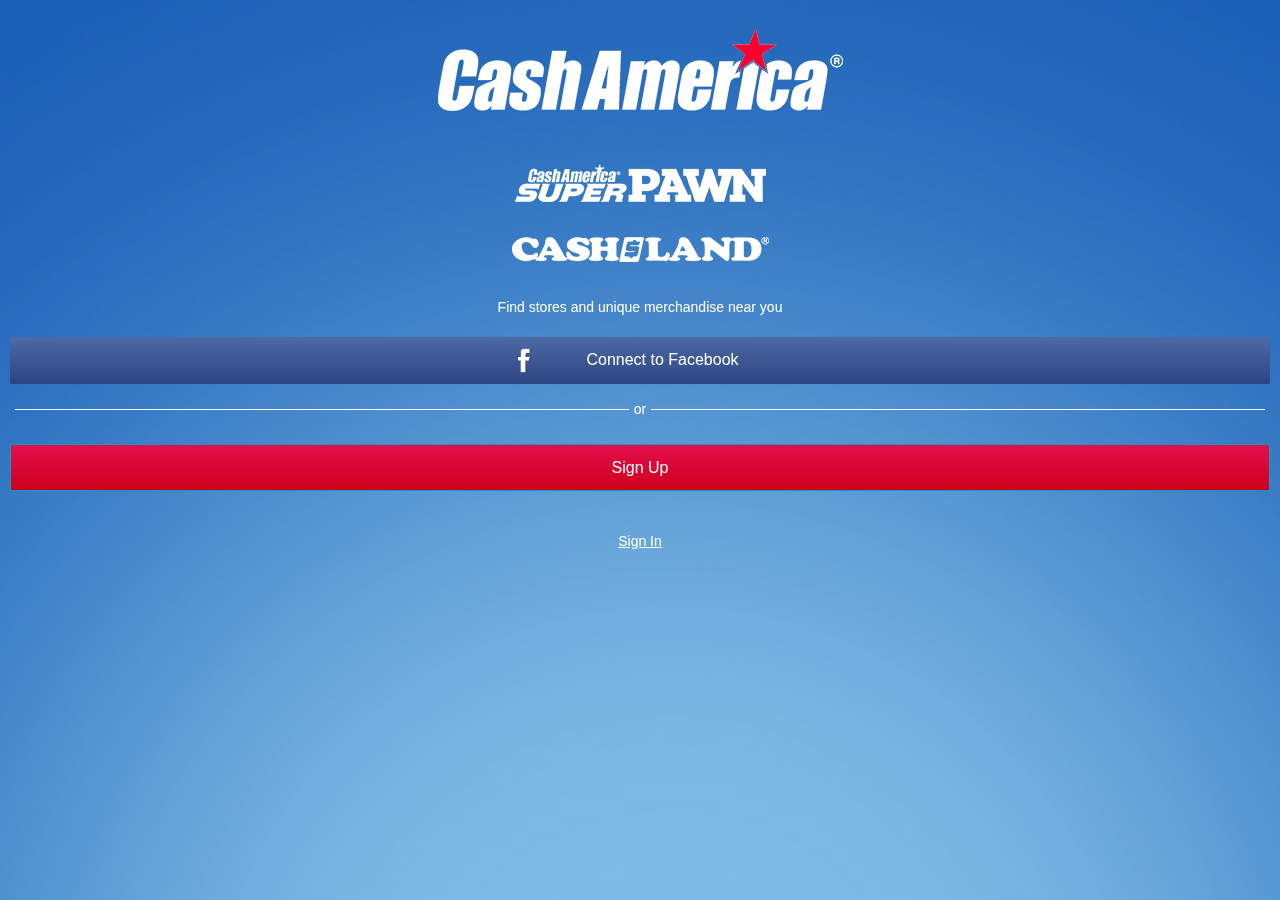
==== app/index.html @ e76c2733 "Intial Puch CA" ====
<!DOCTYPE html>
<html>
  <head>
    <meta charset="utf-8">
    <meta name="viewport" content="initial-scale=1, maximum-scale=1, user-scalable=no, width=device-width">
    <title></title>

    <!-- build:css styles/vendor.css -->
    <!-- bower:css -->
    <link rel="stylesheet" href="bower_components/ionic/release/css/ionic.css" />
    <!-- endbower -->
    <!-- endbuild -->
    <link href="styles/style.css" rel="stylesheet">
	<title>Cash America</title>

    <!-- IF using Sass (run gulp sass first), then uncomment below and remove the CSS includes above
    <link href="styles/ionic.app.css" rel="stylesheet">
    -->

    <!-- ionic/angularjs js -->
    <!-- build:js scripts/vendor.js -->
    <!-- bower:js -->
    <script src="bower_components/angular/angular.js"></script>
    <script src="bower_components/angular-animate/angular-animate.js"></script>
    <script src="bower_components/angular-sanitize/angular-sanitize.js"></script>
    <script src="bower_components/angular-ui-router/release/angular-ui-router.js"></script>
    <script src="bower_components/ionic/release/js/ionic.js"></script>
    <script src="bower_components/ionic/release/js/ionic-angular.js"></script>
    <script src="bower_components/ngCordova/dist/ng-cordova.js"></script>
    <!-- endbower -->
    <!-- endbuild -->

    <!-- cordova script (this will be a 404 during development) -->
    <script src="cordova.js"></script>

    <!-- your app's js -->
    <!-- build:js scripts/scripts.js -->
    <script src="scripts/app.js"></script>
    <script src="scripts/controllers.js"></script>
    <script src="scripts/services.js"></script>
    <script src="scripts/configuration.js"></script>
    <!-- endbuild -->
  </head>
  <body ng-app="starter"  ng-controller="DashCtrl">
   
  <ion-view view-title="Login" name="login-view" class="login-wrapper">
  <ion-content class="padding">
  
  
	<div class="signup-page" ng-hide="signupshow" ng-show="initialshow">
		<div class="logo-login"><img alt="CashAmerica" src="../app/images/logo.png"></div>
		<p class="details">Find stores and unique merchandise near you</p>
		<button class="button button-block button-positive button-facebook" ng-click="facebooksignupblock();"><img class="facebook-image" src="images/icon-fb.png" alt="Facebook" />Connect to Facebook</button>
		<div class="box-row">
		<div class="col"><span class="line"></span></div>
		<div class="col-60 login-seperator-text">or</div>
		<div class="col"><span class="line"></span></div>
		</div>
		<button class="button button-block button-calm button-signup" ng-click="signup();">Sign Up</button>
		<p>
		<a class="details" ng-click="signupp();">Sign In</a>
		</p>
		</div>
	
	  <div class="SignUp" ng-hide="signuphide" ng-show="signinshow">
	  <div class="logo-login"><img alt="CashAmerica" src="../app/images/logo-cashamerica.png"></div>
	  <p class="details">
	  Sign In
	  </p>
	  <p>
	  <form name="signinform">
	  <label class="item item-input">
	  <img src="../app/images/email-icon.png" />
			<input type="email" placeholder="Email Address" name="input" ng-model="email.text" required>
    
	</label>
	<span class="error" ng-show="signinform.input.$error.email">
      Not valid email!</span>
	<button class="button button-block button-calm" ng-click="dash()" ng-disabled="signinform.$invalid">Sign In</button>
	</form>
	  </p>
	   <div class="box-row">
      <div class="col"><span class="line"></span></div>
      <div class="col-60 login-seperator-text">or</div>
      <div class="col"><span class="line"></span></div>
    </div>
		<button class="button button-block button-calm button-facebook"><img class="facebook-image" src="images/icon-fb.png" alt="Facebook" />Connect to Facebook</button>
      <button class="button button-block button-calm button-signup" ng-click="signup();">Sign Up</button>
	  
	  <p>  
	  </p>	  
	  </div>
	  <div class="" ng-show="signupshow" ng-hide="signuphide">  
	  <div class="logo-login"><img alt="CashAmerica" src="../app/images/logo-cashamerica.png"></div>
	  <p class="details">
	  Sign Up
	  </p>
	  <form name="signupform">
	  <div>
	  <label class="item item-input">
	  <img class="signup-images" src="../app/images/user-icon.png" />
		<input type="text" placeholder="Full Name" name="input" ng-model="user.fullname" required>
	  </label>
	   <label class="item item-input">
	   <img class="signup-images" src="../app/images/email-icon.png" />
		<input type="text" placeholder="Email Address" ng-model="user.email" required>
	  </label>
	  <span class="error" ng-show="signupform.input.$error.email">
      Not valid email!</span>
	  <label class="item item-input">
	  <img class="signup-images" src="../app/images/zip-icon.png" />
		<input type="text" placeholder="ZipCode" ng-model="user.zipcode" required>
	  </label>
	  <label class="item item-input">
	  <img class="signup-images" src="../app/images/age-icon.png" />
		<input type="text" placeholder="Age(Optional)" ng-model="user.age">
	  </label>
	  <div class='gender-selection'>
	  <ion-radio ng-model="user.male" ng-value="male"><img class="signup-images" src="../app/images/icon-male.png" />Male</ion-radio>
	  </div>
	  <div class='gender-selection'>
	  
	  		<ion-radio ng-model="user.female" ng-value="female"> <img  class="signup-images" src="../app/images/icon-female.png" />Female</ion-radio>
	  </div>
	  <label>
	  <ion-toggle ng-model="user.emailsavings" class="white-space" toggle-class="toggle-calm">Sign up for email savings and updates</ion-toggle>
	  </label>
	  <label>
	  <ion-toggle ng-model="pushNotification.checked" class="white-space" ng-change="push();" toggle-class="toggle-calm">Sign up for text message savings and updates</ion-toggle>
	  </label>
	  <label class="item item-input" ng-show="tel">Mobile
		<div><input style="border: 1px solid;width:25%;float:left;" type="number" ng-model="telephone"><input style="border: 1px solid;width:25%;float:left;" type="number" ng-model="telephone"><input style="border: 1px solid;width:25%;float:left;" type="number" ng-model="telephone"></div>
	  </label>
	  </div>
	  <div  class="details">
	  By pressing continue you agree to our Terms and Privacy policy.
	  </div>
	  <div>
	  <button class="button button-block button-calm details" ng-click="submitMyForm(user)" ng-disabled="signupform.$invalid">Continue</button>
	  </div>
 
	  </form> 
	  </div>
	  
	  <div class="" ng-show="facebooksignup" ng-hide="facebooksigin">  
	  <div class="logo-login"><img alt="CashAmerica" src="../app/images/logo-cashamerica.png"></div>
	  <p>Hi Sarah </p>
	  <form name="signupform">
	  <div>
	  <label class="item item-input">
	  <img class="signup-images" src="../app/images/zip-icon.png" />
		<input type="text" placeholder="ZipCode" ng-model="user.zipcode" required>
	  </label>

	  <label>
	  <ion-toggle ng-model="emailsavings" toggle-class="toggle-calm">Sign up for email savings and updates</ion-toggle>
	  </label>
	  <label>
	  <ion-toggle ng-model="textsavings" toggle-class="toggle-calm">Sign up for text message savings and updates</ion-toggle>
	  </label>
	  <label class="item item-input">Mobile
		<div><input style="border: 1px solid;width:25%;float:left;" type="number" ng-model="telephone"><input style="border: 1px solid;width:25%;float:left;" type="number" ng-model="telephone"><input style="border: 1px solid;width:25%;float:left;" type="number" ng-model="telephone"></div>
	  </label>
	  </div>
	  <div  class="details">
	  By pressing continue you agree to our Terms and Privacy policy.
	  </div>
	  <div>
	  <button class="button button-block button-calm details" ng-click="submitMyForm(user)" ng-disabled="signupform.$invalid">Continue</button>
	  </div>
 
	  </form> 
	  </div>
	  
	</ion-content>
	</ion-view>
    <ion-nav-view></ion-nav-view>
  </body>
</html>
---- app/styles/style.css ----
/* Empty. Add your own CSS if you like */
.bar-header {background: #145ab4!important;}
/*.cashamerica { background-image: url('../images/logo-cashamerica.png') no-repeat center;}*/
.tab-nav {background: #145ab4!important;padding-top: 4px;}
.title-center { color:#ffffff!important;}
.ion-home,.ion-social-usd,.ion-location,.ion-android-promotion,.tab-title,.back-text { color:#ffffff!important;}
.description { color: red; margin-left: 64px;}
.login-wrapper {
background: url("../images/bg-login.jpg");
background-size: cover;
}
.facebook-image { width: 45px;position: relative;left: -40px;vertical-align: middle; }
.login-seperator-text { color:#ffffff;}
.logo-login img {max-width: 80%;}
.logo-login {text-align: center;margin-top: 20px;margin-bottom: 30px;}
.button-facebook{	background: -webkit-gradient(linear, left top, left bottom, color-stop(0%,#4d6aa4), color-stop(100%,#2b4582)); /* Chrome,Safari4+ */
background: -webkit-linear-gradient(top, #4d6aa4 0%,#2b4582 100%); border:none;}
.logo-login + p{padding: 0px 30px;margin-bottom: 20px;text-align: center;}
.signup-page button{vertical-align: middle;}
.signup-page p{text-align: center;}
.signup-page p a{display: inline-block;margin-top: 30px; text-decoration: underline; cursor: pointer;}
.button-signup { background: -webkit-gradient(linear, left top, left bottom, color-stop(0%,#e40e4d), color-stop(100%,#cd001b)); /* Chrome,Safari4+ */
background: -webkit-linear-gradient(top, #e40e4d 0%,#cd001b 100%);
margin-top: 20px !important;
}
input[type="email"]{
	padding: 0px 5px;
	font-size: 1em;
}
input[type="text"]{
	padding: 5px 0 0;
	font-size: 1em;
}
.gender-selection{
	width: 50%;
	float: left;
}
.gender-selection label .item-content{
	padding-right: 0;
}
.manual-list a img {
float: left;
}
.signup-images{margin-right: 5px;}
.white-space{white-space: normal;}
.white-space .toggle-calm{top:22px !important;}
.button-signin{
		background: -webkit-gradient(linear, left top, left bottom, color-stop(0%,#45a4df), color-stop(100%,#2886d0)); /* Chrome,Safari4+ */
background: -webkit-linear-gradient(top, #45a4df 0%,#2886d0 100%);
border: 1px solid #4688B5 !important;
margin-top: 50px !important;
	}
.box-row {padding: 5px 0;width: 100%;display: -webkit-box;display: -moz-box;display: -ms-flexbox;display: -webkit-flex;display: flex;}
.line {border-bottom: 1px solid #fff;display: block;margin-top: 5px;}
.col{/* -webkit-box-flex: 1; */-moz-box-flex: 1;/* -webkit-flex: 1; */-ms-flex: 1;/* flex: 1; *//* display: block; *//* flex: 1 1 0; *//* padding: 5px; */width: 100%;
}

.details { color:#ffffff;}
.signup-images{ width:20px;}
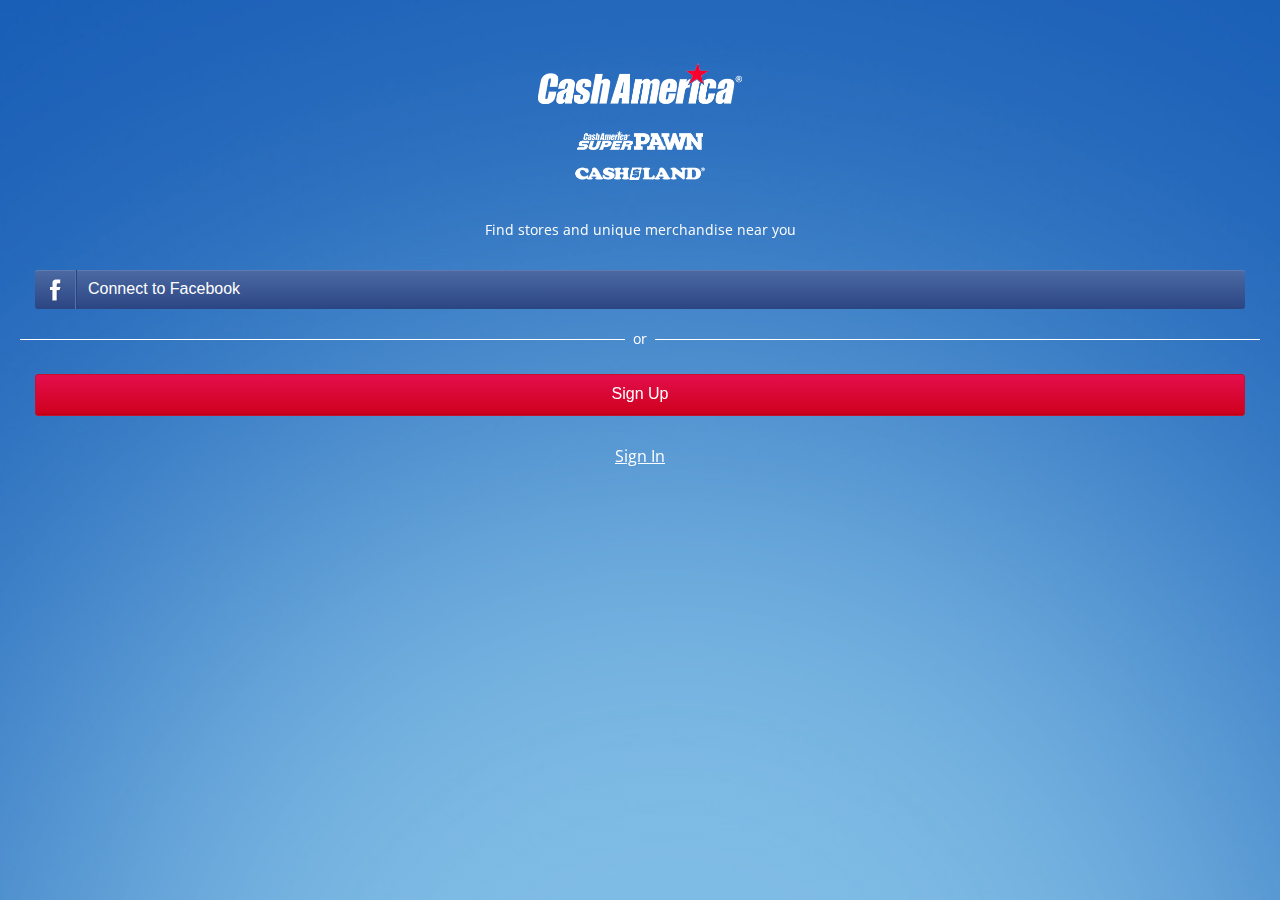
==== commit 17a510b9: "done the css changes" ====
--- a/app/index.html
+++ b/app/index.html
@@ -48,18 +48,27 @@
   
   
 	<div class="signup-page" ng-hide="signupshow" ng-show="initialshow">
-		<div class="logo-login"><img alt="CashAmerica" src="../app/images/logo.png"></div>
-		<p class="details">Find stores and unique merchandise near you</p>
-		<button class="button button-block button-positive button-facebook" ng-click="facebooksignupblock();"><img class="facebook-image" src="images/icon-fb.png" alt="Facebook" />Connect to Facebook</button>
+		<header class="logo-login"><img src="images/logo.png" alt="CashAmerica"></header>
+		<p class="find-store">Find stores and unique merchandise near you</p>
+		<article class="loginform">
+				<div class="login-btn-row"> 
+				
+				
+				<button class="btn button-facebook btn-lg btn-block" ng-click="facebooksignupblock();"><span class="icon iconfb"><img alt="Facebook" src="images/icon-fb.png"></span>Connect to Facebook</button>
+				</div>
+		</article>
+		
 		<div class="box-row">
-		<div class="col"><span class="line"></span></div>
-		<div class="col-60 login-seperator-text">or</div>
-		<div class="col"><span class="line"></span></div>
+			<div class="col"><span class="line"></span></div>
+			<div class="col-60 login-seperator-text">or</div>
+			<div class="col"><span class="line"></span></div>
 		</div>
-		<button class="button button-block button-calm button-signup" ng-click="signup();">Sign Up</button>
-		<p>
-		<a class="details" ng-click="signupp();">Sign In</a>
-		</p>
+		<article class="loginform">
+			<button class="btn button-red btn-lg btn-block button-signup" ng-click="signup();">Sign Up</button>
+			<p>
+				<a class="details btn-link" ng-click="signupp();">Sign In</a>
+			</p>
+		</article>
 		</div>
 	
 	  <div class="SignUp" ng-hide="signuphide" ng-show="signinshow">
@@ -70,32 +79,39 @@
 	  <p>
 	  <form name="signinform">
 	  <label class="item item-input">
-	  <img src="../app/images/email-icon.png" />
+	  <img src="../app/images/email-icon.png" class="email-image" />
 			<input type="email" placeholder="Email Address" name="input" ng-model="email.text" required>
     
 	</label>
 	<span class="error" ng-show="signinform.input.$error.email">
       Not valid email!</span>
-	<button class="button button-block button-calm" ng-click="dash()" ng-disabled="signinform.$invalid">Sign In</button>
+	<button class="button button-block button-calm sign-in-button" ng-click="dash()" ng-disabled="signinform.$invalid">Sign In</button>
 	</form>
 	  </p>
-	   <div class="box-row">
+	 <div class="box-row">
       <div class="col"><span class="line"></span></div>
       <div class="col-60 login-seperator-text">or</div>
       <div class="col"><span class="line"></span></div>
     </div>
-		<button class="button button-block button-calm button-facebook"><img class="facebook-image" src="images/icon-fb.png" alt="Facebook" />Connect to Facebook</button>
-      <button class="button button-block button-calm button-signup" ng-click="signup();">Sign Up</button>
-	  
+
+		<div class="login-btn-row"> 
+
+		<button class="button button-block button-calm button-facebook"><span class="icon iconfb"><img alt="Facebook" src="images/icon-fb.png"></span>Connect to Facebook</button>
+		</div>
+	
+      	<button class="button button-block button-calm button-signup" ng-click="signup();">Sign Up</button>
+ 
 	  <p>  
 	  </p>	  
 	  </div>
-	  <div class="" ng-show="signupshow" ng-hide="signuphide">  
-	  <div class="logo-login"><img alt="CashAmerica" src="../app/images/logo-cashamerica.png"></div>
-	  <p class="details">
-	  Sign Up
-	  </p>
-	  <form name="signupform">
+	  <div class="signup-form-header" ng-show="signupshow" ng-hide="signuphide">  
+	  <header class="logo-signin">
+		<a href="javascript:history.back()" class="button-clear button back-button"></a>
+		<h1 class="title"><img class="logo" alt="CashAmerica" src="../app/images/logo-cashamerica.png"></h1>
+	  </header>
+	  <section class="content-wrapper signup-form">
+		<h2 class="page-title">Sign Up</h2>
+		<form name="signupform">
 	  <div>
 	  <label class="item item-input">
 	  <img class="signup-images" src="../app/images/user-icon.png" />
@@ -122,24 +138,31 @@
 	  
 	  		<ion-radio ng-model="user.female" ng-value="female"> <img  class="signup-images" src="../app/images/icon-female.png" />Female</ion-radio>
 	  </div>
-	  <label>
+	  <div>
 	  <ion-toggle ng-model="user.emailsavings" class="white-space" toggle-class="toggle-calm">Sign up for email savings and updates</ion-toggle>
-	  </label>
+	  </div>
 	  <label>
 	  <ion-toggle ng-model="pushNotification.checked" class="white-space" ng-change="push();" toggle-class="toggle-calm">Sign up for text message savings and updates</ion-toggle>
 	  </label>
-	  <label class="item item-input" ng-show="tel">Mobile
-		<div><input style="border: 1px solid;width:25%;float:left;" type="number" ng-model="telephone"><input style="border: 1px solid;width:25%;float:left;" type="number" ng-model="telephone"><input style="border: 1px solid;width:25%;float:left;" type="number" ng-model="telephone"></div>
-	  </label>
-	  </div>
-	  <div  class="details">
-	  By pressing continue you agree to our Terms and Privacy policy.
-	  </div>
-	  <div>
-	  <button class="button button-block button-calm details" ng-click="submitMyForm(user)" ng-disabled="signupform.$invalid">Continue</button>
-	  </div>
+	  <label class="item item-input" ng-show="tel">
+	  	<div class="mobile-label"> Mobile </div>
+		<div class="mobile-input"><input class="mobile-input-bx" type="number" ng-model="telephone"><input class="mobile-input-bx" type="number" ng-model="telephone"><input class="mobile-input-bx" type="number" ng-model="telephone"></div>
+	  </label>
+	  </div>
+	  <div class="form-footer">
+        <div class="form-group">
+          <p>By pressing continue you agree to<br>
+            our <a onclick="signup.fnPolicy();" data-toggle="modal" href="javascript:void(0);">Terms and Privacy policy</a>.</p>
+        </div>
+ <div>
+	  <button class="btn btn-primary btn-lg btn-block" ng-click="submitMyForm(user)" ng-disabled="signupform.$invalid">Continue</button>
+	  </div>
+      </div>
+	 
  
 	  </form> 
+	  </section>
+	  
 	  </div>
 	  
 	  <div class="" ng-show="facebooksignup" ng-hide="facebooksigin">  
@@ -158,8 +181,9 @@
 	  <label>
 	  <ion-toggle ng-model="textsavings" toggle-class="toggle-calm">Sign up for text message savings and updates</ion-toggle>
 	  </label>
-	  <label class="item item-input">Mobile
-		<div><input style="border: 1px solid;width:25%;float:left;" type="number" ng-model="telephone"><input style="border: 1px solid;width:25%;float:left;" type="number" ng-model="telephone"><input style="border: 1px solid;width:25%;float:left;" type="number" ng-model="telephone"></div>
+	  <label class="item item-input">
+	  	<div class="mobile-label"> Mobile </div>
+		<div class="mobile-input"><input class="mobile-input-bx" type="number" ng-model="telephone"><input class="mobile-input-bx" type="number" ng-model="telephone"><input class="mobile-input-bx" type="number" ng-model="telephone"></div>
 	  </label>
 	  </div>
 	  <div  class="details">
--- a/app/styles/style.css
+++ b/app/styles/style.css
@@ -1,27 +1,836 @@
-/* Empty. Add your own CSS if you like */
-.bar-header {background: #145ab4!important;}
+
+/** Google Font (Open Sans)
+***************************************/
+@import url(http://fonts.googleapis.com/css?family=Open+Sans:400,600,700,300,800);
+body, .ionic-body {
+	font-size: 16px;
+}
+body {
+	font-family: 'Open Sans', Helvetica, Arial, sans-serif;
+	font-size: 16px;
+	color: #757575;
+	background-color: #eff3f3;
+	overflow-x: hidden;
+	margin: 0;
+}
+h1, h2, h3, h4, h5, h6, .h1, .h2, .h3, .h4, .h5, .h6 {
+	font-family: 'Open Sans', Helvetica, Arial, sans-serif;
+}
+img, iframe, embed {
+    max-width: 100%;
+}
+
+
+.bar-header {
+	min-height: 65px;
+}
+
+.bar-header,
+.bar.bar-positive {
+	min-height: 65px;
+	background: url("../images/glow-header.png") no-repeat center -20px #145ab4;
+	background-size: cover;
+	position: fixed;
+	z-index: 99;
+	top: 0;
+	padding: 12px 8px;
+	border: 0;
+}
+.bar-header .title {
+	bottom: 0;
+	color: #fff;
+	font-size: 1.408em;
+	line-height: 1.4em;
+	font-weight: 700;
+	left: 44px;
+	margin: 10px 2px 0;
+	min-width: 30px;
+	position: absolute;
+	right: 44px;
+	text-align: center;
+	text-overflow: ellipsis;
+	white-space: nowrap;
+	overflow: hidden;
+}
+.bar .title a {
+	color: #fff;
+}
+.bar-header .logo {
+	position: relative;
+	top: 3px;
+	width: 135px;
+}
+.bar-header .back-button {
+	background: url(../images/back-btn.png) no-repeat center left;
+	background-size: contain;
+	border: 0;
+	bottom: 20px;
+	color: #fff;
+	display: inline-block;
+	height: 21px;
+	position: absolute;
+	text-align: center;
+	width: 21px;
+}
+.bar-header .close-button {
+	background: url(../images/close-button.png) no-repeat center left;
+	background-size: contain;
+	border: 0 none;
+	bottom: 17px;
+	color: #fff;
+	display: inline-block;
+	height: 18px;
+	position: absolute;
+	right: 10px;
+	text-align: center;
+	width: 18px;
+	cursor: pointer;
+}
+.bar-header .share-button {
+	background: url(../images/share-btn.png) no-repeat;
+	background-size: cover;
+	border: 0 none;
+	border-radius: 0;
+	bottom: 19px;
+	color: #fff;
+	display: inline-block;
+	height: 27px;
+	margin-right: 2px;
+	position: absolute;
+	right: 8px;
+	text-align: center;
+	width: 20px;
+}
+.has-header{top:65px;}
+
+.bar-footer {
+	background-color: #245889;
+	bottom: 0;
+	color: #fff;
+	height: 50px;
+	left: 0;
+	overflow: hidden;
+	position: fixed;
+	right: 0;
+	width: 100%;
+	z-index: 99;
+}
+.bar-footer .box-row {
+	list-style: none;
+	margin: 0;
+	padding: 0;
+}
+.bar-footer li {
+	background: #29649b;
+	background: linear-gradient(to bottom, #29649b 0%, #245889 100%);
+	padding: 0;
+	height: 49px;
+}
+.bar-footer li a {
+	color: #fff;
+	-moz-box-flex: 1;
+	color: inherit;
+	display: block;
+	flex: 1 1 0;
+	font-size: .625em;
+	font-weight: 400;
+	height: 100%;
+	max-width: 250px;
+	overflow: hidden;
+	text-align: center;
+	text-decoration: none;
+	text-overflow: ellipsis;
+	white-space: nowrap;
+}
+.bar-footer .count {
+	background: #e51a29;
+	border-radius: 30px;
+	position: absolute;
+	right: 50%;
+	margin-right: -25px;
+	top: -2px;
+	padding: 2px;
+	width: 16px;
+	height: 16px;
+}
+.bar-footer li .active-nav {
+	background: #1b446b;
+	background: linear-gradient(to bottom, #1b446b 0%, #193e60 100%);
+	box-shadow: 1px 1px 5px rgba(0, 0, 0, 0.25) inset;
+	height: 50px;
+}
+.tab-item.tab-item-active {
+	opacity: 1;
+}
+.bar-footer li a span {
+	display: block;
+	text-align: center;
+	margin: 6px 0 2px;
+	position: relative;
+}
+.tab-item .icon {
+margin: 7px auto 0;
+}
+.bar-footer li a span img {
+	height: 24px;
+}
+.tabs-bottom .tab-nav{padding-top: 0;}
+/* Icons
+   ======================================= */
+
+.icon {
+	display: inline-block;
+	position: relative;
+}
+.iconfb {
+	width: 41px;
+	height: 100%;
+	position: absolute;
+	top: 0;
+	left: 0;
+	border-right: 1px solid #5373b5;
+}
+.iconfb:after {
+	content: "";
+	position: absolute;
+	right: -2px;
+	height: 100%;
+	width: 1px;
+	border-left: 1px solid #2c4376;
+}
+.user-icon {
+	background: url(../images/user-icon.png) no-repeat;
+	background-size: contain;
+	width: 16px;
+	height: 18px;
+}
+.tab-item .icon-home {
+	background: url(../images/icon-home.png) no-repeat;
+	background-size: contain;
+	width: 24px;
+	height: 24px;
+}
+.tab-item .icon-stores{
+	background: url(../images/icon-store.png) no-repeat;
+	background-size: contain;
+	width: 24px;
+	height: 24px;
+}
+.tab-item .icon-Inventory{
+	background: url(../images/icon-product.png) no-repeat;
+	background-size: contain;
+	width: 24px;
+	height: 24px;
+}
+.tab-item .icon-promotions {
+	background: url(../images/icon-promotions.png) no-repeat;
+	background-size: contain;
+	width: 24px;
+	height: 24px;
+}
+.email-icon {
+	background: url(../images/email-icon.png) no-repeat;
+	background-size: contain;
+	width: 16px;
+	height: 16px;
+}
+.age-icon {
+	background: url(../images/age-icon.png) no-repeat;
+	background-size: contain;
+	width: 19px;
+	height: 19px;
+}
+.icon-search {
+	background: url(../images/icon-search-white.png) no-repeat;
+	background-size: contain;
+	width: 16px;
+	height: 16px;
+}
+.icon-zipcode {
+	background: url(../images/zip-icon.png) no-repeat;
+	background-size: contain;
+	width: 16px;
+	height: 16px;
+}
+.city-icon {
+	background: url(../images/icon-city.png) no-repeat;
+	background-size: contain;
+	width: 16px;
+	height: 16px;
+}
+.state-icon {
+	background: url(../images/icon-state.png) no-repeat;
+	background-size: contain;
+	width: 16px;
+	height: 16px;
+}
+.icon-plus {
+	background: url(../images/icon-plus.png) no-repeat;
+	background-size: contain;
+	width: 24px;
+	height: 24px;
+}
+.icon-minus {
+	background: url(../images/icon-minus.png) no-repeat;
+	background-size: contain;
+	width: 24px;
+	height: 24px;
+}
+.icon-nearyou {
+	background: url(../images/icon-near-you.png) no-repeat;
+	background-size: contain;
+	float: left;
+	margin-right: 7px;
+	width: 20px;
+	height: 20px;
+}
+.icon-current-location {
+	background: url(../images/icon-current-location-white.png) no-repeat;
+	background-size: contain;
+	width: 20px;
+	height: 20px;
+	margin-right: 7px;
+	position: relative;
+	top: 3px;
+}
+.icon-location {
+	background: url(../images/icon-location.png) no-repeat;
+	background-size: contain;
+	width: 11px;
+	height: 16px;
+}
+.icon-male {
+	background: url(../images/icon-male.png) no-repeat;
+	background-size: contain;
+	width: 21px;
+	height: 21px;
+	top: 3px;
+	position: relative;
+	margin-right: 8px;
+}
+.icon-female {
+	background: url(../images/icon-female.png) no-repeat;
+	background-size: contain;
+	width: 21px;
+	height: 21px;
+	top: 3px;
+	position: relative;
+	margin-right: 8px;
+}
+.icon-list-arrow {
+	background: url(../images/icon-list-arrow.png) no-repeat;
+	background-size: contain;
+	width: 8px;
+	height: 15px;
+}
+.register-switch-input:checked + .register-switch-label .icon-female, .register-switch-label-active .icon-female {
+	background: url(../images/icon-female-white.png) no-repeat;
+	background-size: contain;
+	width: 21px;
+	height: 21px;
+}
+.register-switch-input:checked + .register-switch-label .icon-male, .register-switch-label-active .icon-male {
+	background: url(../images/icon-male-white.png) no-repeat;
+	background-size: contain;
+	width: 21px;
+	height: 21px;
+}
+.icon-ok {
+	background: url(../images/icon-ok.png) no-repeat;
+	background-size: contain;
+	width: 16px;
+	height: 16px;
+}
+.icon-remove {
+	background: url(../images/icon-remove.png) no-repeat;
+	background-size: cover;
+	width: 10px;
+	height: 10px;
+	right: 3px;
+}
+.icon-remove-search {
+	background: url(../images/icon-remove-search.png) no-repeat;
+	background-size: cover;
+	width: 13px;
+	height: 13px;
+	margin-top: 7px;
+}
+.search-txt-remove {
+	height: 80%;
+	position: absolute;
+	right: 40px;
+	text-align: center;
+	top: 3px;
+	width: 30px;
+	background: #fff;
+}
+/* buttons */
+.btn {
+	display: inline-block;
+	padding: 6px 12px;
+	margin-bottom: 0;
+	font-size: 14px;
+	font-weight: normal;
+	line-height: 1.42857143;
+	text-align: center;
+	white-space: nowrap;
+	vertical-align: middle;
+	-ms-touch-action: manipulation;
+	touch-action: manipulation;
+	cursor: pointer;
+	-webkit-user-select: none;
+	-moz-user-select: none;
+	-ms-user-select: none;
+	user-select: none;
+	background-image: none;
+	border: 1px solid transparent;
+}
+.btn:hover, .btn:focus, .btn.focus {
+	text-decoration: none;
+}
+.btn.active {
+	background-image: none;
+	outline: 0;
+	-webkit-box-shadow: inset 0 3px 5px rgba(0, 0, 0, .125);
+	box-shadow: inset 0 3px 5px rgba(0, 0, 0, .125);
+}
+.btn-block {
+	display: block;
+	width: 100%;
+}
+.btn-lg {
+	font-size: 16px;
+	line-height: 1.1;
+	padding: 10px 16px 11px;
+}
+.btn-default {
+	color: #2a9ae4;
+	background-color: #fff;
+	background: -moz-linear-gradient(top, #ebebeb, #e0e0e0);
+	background: -ms-linear-gradient(top, #ebebeb, #e0e0e0);
+	background: -webkit-linear-gradient(top, #ebebeb, #e0e0e0);
+	border-color: #bababa;
+	border-left-color:#d5d5d5;
+	border-right-color:#d5d5d5;
+	border-radius: 3px;
+}
+.btn-primary {
+	color: #fff;
+	border-color: #1f699a;
+	background-color: #2b4170; /* fallback color */
+	background: -moz-linear-gradient(top, #47a5e0, #2886d2);
+	background: -ms-linear-gradient(top, #47a5e0, #2886d2);
+	background: -webkit-linear-gradient(top, #47a5e0, #2886d2);
+	border: 1px solid #1f699a;	
+	border-radius: 3px;
+	box-shadow: 1px 0px 1px #55abe2 inset;
+	-webkit-transition: background-color 500ms ease-out 1s;
+    -moz-transition: background-color 500ms ease-out 1s;
+    -o-transition: background-color 500ms ease-out 1s;
+    transition: background-color 500ms ease-out 1s;
+}
+.btn-secondary {
+	color: #fff;
+	background: #f9c1bd; /* Old browsers */
+	background: -moz-linear-gradient(top, #f9c1bd 0%, #f1635a 3%, #c9433b 100%); /* FF3.6+ */
+	background: -webkit-gradient(linear, left top, left bottom, color-stop(0%,#f9c1bd), color-stop(3%,#f1635a), color-stop(100%,#c9433b)); /* Chrome,Safari4+ */
+	background: -webkit-linear-gradient(top, #f9c1bd 0%,#f1635a 3%,#c9433b 100%); /* Chrome10+,Safari5.1+ */
+	background: -o-linear-gradient(top, #f9c1bd 0%,#f1635a 3%,#c9433b 100%); /* Opera 11.10+ */
+	background: -ms-linear-gradient(top, #f9c1bd 0%,#f1635a 3%,#c9433b 100%); /* IE10+ */
+	background: linear-gradient(to bottom, #f9c1bd 0%,#f1635a 3%,#c9433b 100%); /* W3C */
+	border-radius: 4px;
+	border: 0;
+	font-weight: 600;
+	text-transform: uppercase;
+}
+.btn[disabled] {
+    box-shadow: none;
+    cursor: not-allowed;
+    opacity: 0.65;
+    pointer-events: none;
+}
+
+.btn-primary.btn[disabled] {
+	background-color: #2b4170; /* fallback color */
+	background: -moz-linear-gradient(top, #2e91fc, #2889d7);
+	background: -ms-linear-gradient(top, #2e91fc, #2889d7);
+	background: -webkit-linear-gradient(top, #2e91fc, #2889d7);
+}
+
+.button-facebook {
+	border-radius: 3px;
+	-moz-box-shadow: inset 0 1px 0 0 #5f7aaf;
+	-webkit-box-shadow: inset 0 1px 0 0 #5f7aaf;
+	box-shadow: inset 0 1px 0 0 #5f7aaf;	
+	background-color: #2b4170; /* fallback color */
+	background: -moz-linear-gradient(top, #4e6ba5, #2e4886);
+	background: -ms-linear-gradient(top, #4e6ba5, #2e4886);
+	background: -webkit-linear-gradient(top, #4e6ba5, #2e4886);
+	border: 1px solid #375492;
+	color: #fff;
+	line-height:1.13;
+	padding-left: 53px;
+	position:relative;
+	text-align: left;	
+}
+.button-red {
+	border-radius: 3px;
+	-moz-box-shadow: inset 0 1px 0 0 #e42257;
+	-webkit-box-shadow: inset 0 1px 0 0 #e42257;
+	box-shadow: 0 -2px 2px -2px #760010 inset;
+	color: #fff;
+	background-color: #2b4170; /* fallback color */
+	background: -moz-linear-gradient(top, #e20241, #cf011c);
+	background: -ms-linear-gradient(top, #e20241, #cf011c);
+	background: -webkit-linear-gradient(top, #e20241, #cf011c);
+	border: 1px solid #c7102b;
+	padding:10px 16px 12px;
+}
+.button-clear {
+	height: 32px;
+	line-height: 22px;
+	min-height: 28px;
+	max-height: 28px;
+	min-width: initial;
+	font-weight: 300;
+	padding-left: 5px;
+	padding-right: 5px;
+	color: #fff;
+	background-color: #2b4170; /* fallback color */
+	background: -moz-linear-gradient(top, #958f90, #696364);
+	background: -ms-linear-gradient(top, #958f90, #696364);
+	background: -webkit-linear-gradient(top, #958f90, #696364);
+	border: 1px solid #4b4848;
+	border-radius: 3px;
+}
+.loginform .login-btn-row .btn-link {
+    font-size: 1em;
+    position: relative;
+    top: 3px;
+}
+.loginform a.btn-link {
+    text-decoration: underline;
+}
+
+/* First screen login/signup
+   ========================================================================== */
+.login-wrapper {
+	background: url(../images/bg-login.jpg);
+	background-size: cover;
+}
+.logo-login {
+	padding: 64px 0 36px;
+	text-align: center;
+}
+.logo-login img {
+	max-width: 204px;
+}
+.logo-signin {
+	padding: 40px 0 10px;
+	text-align: center;
+}
+.logo-signin h1 {margin: 0;}
+.logo-signin {
+	position: relative;
+}
+.logo-signin .back-button {
+	background: url(../images/back-btn.png) no-repeat center left;
+	background-size: contain;
+	border: 0;
+	bottom: 20px;
+	color: #fff;
+	display: inline-block;
+	height: 21px;
+	left: 11px;
+	position: absolute;
+	text-align: center;
+	width: 21px;
+}
+.logo-signin h1 img {
+	width: 135px;
+}
+.login-wrapper .page-title {
+	color: #fff;
+	font-size: 1.1em;
+	padding: 13px 0 12px;
+}
+.login-wrapper .content-wrapper {
+	padding: 0 16px;
+}
+.login-wrapper .input-group-addon {
+	background-color: #fff;
+	box-shadow: none inset;
+	border-radius: 2px 0 0 2px;
+	width: 28px;
+}
+.login-wrapper .form-control-feedback {
+	right: 10px;
+	top: 12px;
+}
+.login-wrapper .loginform .box-row .col:first-child {
+	padding-left: 0;
+	margin-left: -7px;
+}
+.login-wrapper .loginform .box-row .col:last-child {
+	padding-right: 0;
+	margin-right: -7px;
+}
+.login-wrapper .form-control {
+	padding-right: 30px;
+	padding-right: 35px;
+}
+.login-wrapper #id_signin_email {
+	padding-right: 5px;
+}
+.login-wrapper input[type="email"] {
+	border-radius: 2px;
+}
+.login-wrapper .input-fields-group .form-control {
+	border: 1px solid #c5c5c5;
+	border-radius: 5px;
+	padding-right: 5px;
+}
+.login-wrapper .signin-form.loginform {
+	padding: 0 35px;
+}
+.login-wrapper .signin-form .form-control {
+	height: 43px;
+	padding-left: 34px;
+}
+.login-wrapper .signin-form.loginform .email-icon {
+	top: 2px;
+	left: 2px;
+}
+.msg-error {
+	background-color: #f2dede;
+	background: -moz-linear-gradient(top, #f2dede, #e7c3c3);
+	background: -ms-linear-gradient(top, #f2dede, #e7c3c3);
+	background: -webkit-linear-gradient(top, #f2dede, #e7c3c3);
+	background: -o-linear-gradient(top, #f2dede 0%, #e7c3c3 100%);
+	border-color: #dca7a7;
+	border-radius: 4px;
+	color: #a94442;
+	font-size: 13px;
+	margin: 5px 0 0;
+	padding: 10px;
+}
+/* Sign in property
+   ========================================================================== */
+.signin-form .form-group {
+	margin-bottom: 34px;
+}
+.signin-form .box-row {
+	margin-bottom: 8px;
+	margin-top: 2px;
+}
+.signin-form .login-btn-row {
+	padding-bottom: 10px;
+	position: relative;
+}
+p.find-store {
+	font-size: 14px;
+	color: #fff;
+	margin: 0 auto 15px;
+	text-align: center;
+	width: 60%;
+}
+.loginform .login-btn-row .btn-link {
+	top: 3px;
+	position: relative;
+	font-size: 1em;
+}
+.login-btn-row {
+	padding: 10px 0 15px;
+	text-align: center;
+}
+.login-seperator-text {
+	color: #fff;
+	font-size: 0.875em;
+	min-width: 20px;
+	text-align: center;
+}
+.login-wrapper .loginform {
+	padding: 0 20px;
+	position: relative;
+}
+.loginform a {
+	color: #fff;
+}
+.loginform a.btn-link {
+	text-decoration: underline;
+}
+.loginform .box-row span {
+	border-bottom: 1px solid #fff;
+	display: block;
+	margin-top: 3px;
+}
+.sociallogin.form-footer {
+	margin-top: 130px;
+}
+/* Sign up screen
+   ========================================================================== */
+.page-title {
+	color: #262626;
+	font-size: 1.063em;
+	font-weight: 600;
+	margin: 0;
+	padding: 19px 0 27px;
+	text-align: center;
+}
+.title-user {
+	border-bottom: 1px solid #cccece;
+	padding-bottom: 10px;
+	margin: 0 9px 10px;
+}
+.signup-form-header {position: relative; margin: 0 -15px;}
+.signup-form .form-panel {
+	background: #fff;
+	border-radius: 4px;
+	padding: 1px 0 0;
+}
+.signup-form .form-control {
+	padding-left: 35px;
+	padding-right: 15px;
+}
+.signup-form .form-group, .signup-form .btn-group {
+	border-bottom: 1px solid #d4d4d4;
+	padding: 2px 12px 1px;
+}
+.signup-form .btn-group {
+	padding: 1px 12px 5px;
+}
+.signup-form .form-row {
+	padding: 6px 12px 5px;
+	margin: 0;
+	border-radius: 4px;
+}
+.signup-form .form-row label.small {
+	line-height: 1.2em;
+}
+.signup-form #id_phone_group {
+	border-bottom: 0;
+	border-radius: 0 0 2px 2px;
+	padding-bottom: 13px;
+}
+.signup-form .phone_group .form-control {
+	padding-left: 3px;
+	padding-right: 1px;
+}
+.login-wrapper .signup-form .phone_group #id_phone_remove, .login-wrapper .signup-form .phone_group #id_phone_ok {
+	right: 10px;
+	top: 22px;
+}
+.signup-form #id_phone_group .small {
+	margin-top: 12px;
+}
+.login-wrapper .signup-form .form-control-feedback {
+	top: 15px;
+}
+.login-wrapper .signup-form .form-control-feedback.icon-remove {
+	top: 17px;
+}
+.login-wrapper .signup-form .icon-remove {
+	right: 14px;
+}
+.signup-form .btn-primary {
+	max-width: 200px;
+	margin: 0 auto;
+}
+.signup-form .form-footer {
+	color: #fff;
+}
+.signup-form .form-footer .btn {
+	margin-top: 23px;
+}
+.signup-form p a {
+	color: #67c4ff;
+	font-weight: 600;
+	text-decoration: none;
+}
+.form-row {
+	border-bottom: 1px solid #dde0e0;
+	margin: 0 0 10px;
+	padding: 10px 0 23px;
+}
+.form-footer {
+	margin: 30px 0 20px;
+	padding-bottom: 10px;
+}
+.form-footer p {
+	font-size: 11px;
+	line-height: 1.2em;
+	margin: 0 auto;
+	text-align: center;
+	width: 73%;
+}
+.form-footer .form-group {
+	border: 0;
+}
+.form-footer .btn-primary {
+	border-color: #1f699a;
+}
+
+.login-wrapper {
+	background: url("../images/bg-login.jpg");
+	background-size: cover;
+}
+.facebook-image { width: 45px;position: relative;left: -40px;vertical-align: middle; }
+.login-seperator-text { color:#fff;}
+.login-wrapper .scroll-content{padding: 0 15px;}
+.logo-login {
+	padding: 64px 0 36px;
+	text-align: center;
+}
+.logo-login img {
+      max-width: 204px;
+}
+
+p.find-store {
+	font-size: 14px;
+	color: #fff;
+	margin: 0 auto 15px;
+	text-align: center;
+	width: 60%;
+}
 /*.cashamerica { background-image: url('../images/logo-cashamerica.png') no-repeat center;}*/
 .tab-nav {background: #145ab4!important;padding-top: 4px;}
 .title-center { color:#ffffff!important;}
-.ion-home,.ion-social-usd,.ion-location,.ion-android-promotion,.tab-title,.back-text { color:#ffffff!important;}
+.ion-home,.ion-social-usd,.ion-location,.ion-android-promotion,.tab-title,.back-text { color:#fff!important;}
 .description { color: red; margin-left: 64px;}
-.login-wrapper {
-background: url("../images/bg-login.jpg");
-background-size: cover;
-}
-.facebook-image { width: 45px;position: relative;left: -40px;vertical-align: middle; }
-.login-seperator-text { color:#ffffff;}
-.logo-login img {max-width: 80%;}
-.logo-login {text-align: center;margin-top: 20px;margin-bottom: 30px;}
+.email-image{width:30px;}
+.mobile-label{width:25%;}
+.mobile-input{width:75%;}
+.mobile-input .mobile-input-bx{border: 1px solid #ccc; width:30%; float:left; margin-right: 1%;}
 .button-facebook{	background: -webkit-gradient(linear, left top, left bottom, color-stop(0%,#4d6aa4), color-stop(100%,#2b4582)); /* Chrome,Safari4+ */
 background: -webkit-linear-gradient(top, #4d6aa4 0%,#2b4582 100%); border:none;}
-.logo-login + p{padding: 0px 30px;margin-bottom: 20px;text-align: center;}
+.logo-login + p{margin-bottom: 20px;text-align: center;}
 .signup-page button{vertical-align: middle;}
 .signup-page p{text-align: center;}
 .signup-page p a{display: inline-block;margin-top: 30px; text-decoration: underline; cursor: pointer;}
 .button-signup { background: -webkit-gradient(linear, left top, left bottom, color-stop(0%,#e40e4d), color-stop(100%,#cd001b)); /* Chrome,Safari4+ */
 background: -webkit-linear-gradient(top, #e40e4d 0%,#cd001b 100%);
 margin-top: 20px !important;
+}
+.sign-in-button[disabled]{
+	background-color: #2b4170; /* fallback color */
+	background: -moz-linear-gradient(top, #2e91fc, #2889d7);
+	background: -ms-linear-gradient(top, #2e91fc, #2889d7);
+	background: -webkit-linear-gradient(top, #2e91fc, #2889d7);
+}
+.sign-in-button{
+			color: #fff;
+			border-color: #1f699a;
+			background-color: #2b4170; /* fallback color */
+			background: -moz-linear-gradient(top, #47a5e0, #2886d2);
+			background: -ms-linear-gradient(top, #47a5e0, #2886d2);
+			background: -webkit-linear-gradient(top, #47a5e0, #2886d2);
+			border: 1px solid #1f699a;	
+			border-radius: 3px;
+			box-shadow: 1px 0px 1px #55abe2 inset;
+			-webkit-transition: background-color 500ms ease-out 1s;
+		    -moz-transition: background-color 500ms ease-out 1s;
+		    -o-transition: background-color 500ms ease-out 1s;
+		    transition: background-color 500ms ease-out 1s;
 }
 input[type="email"]{
 	padding: 0px 5px;
@@ -50,10 +859,12 @@
 border: 1px solid #4688B5 !important;
 margin-top: 50px !important;
 	}
+.rounded-icon{	border: 1px solid #ccc;	border-radius: 45px;	width: 25px;	height: 25px;	display: inline-table;	vertical-align: middle;	text-align: center;	padding-top: 3px;	float: right;	color: #ccc;}
+img.category-image {width: 25px;vertical-align: bottom;margin-right: 10px;}
 .box-row {padding: 5px 0;width: 100%;display: -webkit-box;display: -moz-box;display: -ms-flexbox;display: -webkit-flex;display: flex;}
 .line {border-bottom: 1px solid #fff;display: block;margin-top: 5px;}
 .col{/* -webkit-box-flex: 1; */-moz-box-flex: 1;/* -webkit-flex: 1; */-ms-flex: 1;/* flex: 1; *//* display: block; *//* flex: 1 1 0; *//* padding: 5px; */width: 100%;
 }
-
+.logo{width: 50%;padding-top: 5px;}
 .details { color:#ffffff;}
 .signup-images{ width:20px;}